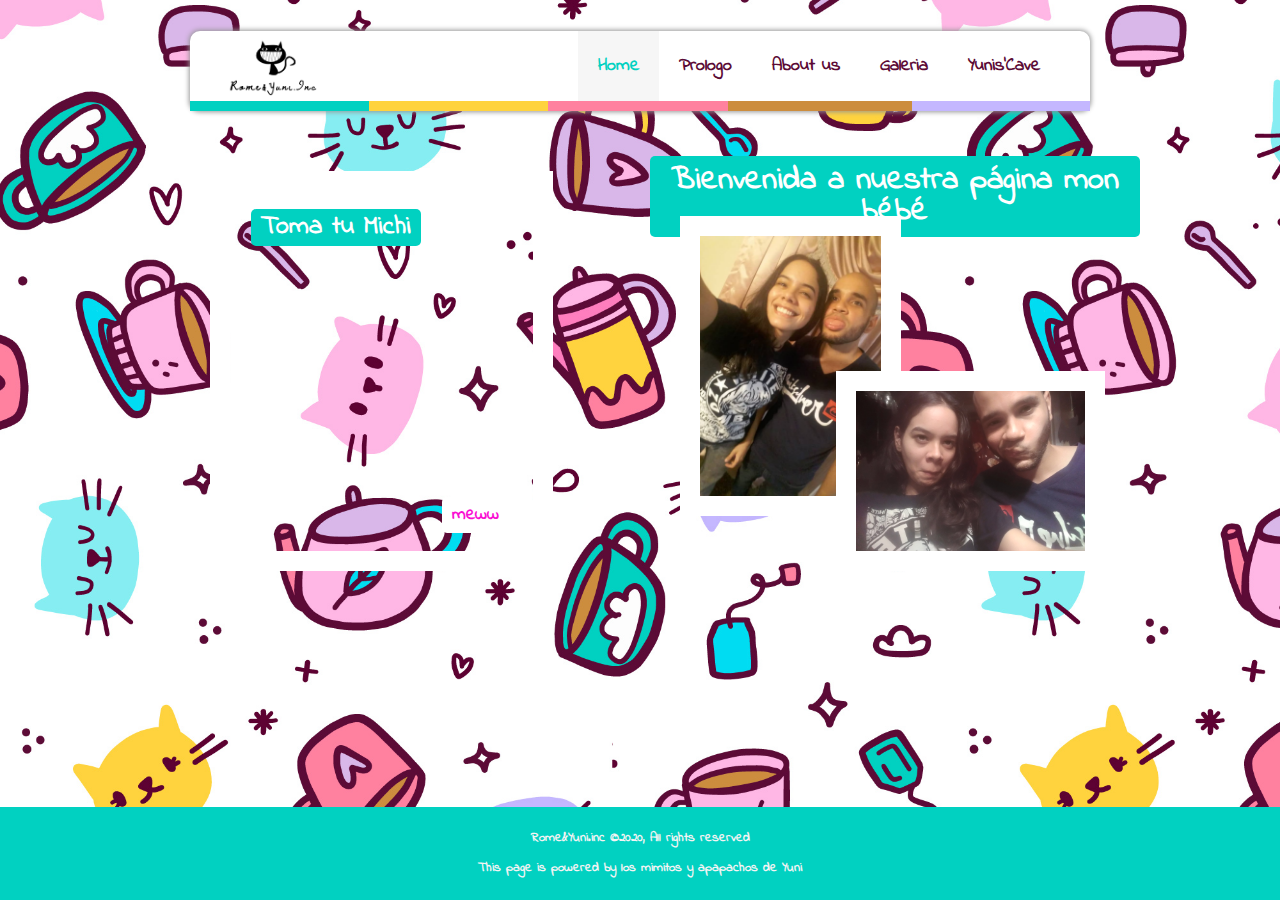
==== Index.html @ b0c85897 "Add files via upload" ====
<!DOCTYPE html>
<html lang="en">
<head>
    <meta charset="UTF-8">
    <meta name="viewport" content="width=device-width, initial-scale=1.0">
    <meta http-equiv="X-UA-Compatible" content="ie=edge">
    <title>Rome&Yuni.inc</title>
    <link rel="Stylesheet" href="css/Style.css">
</head>
<body>
    <br>
    <nav id="navbar">
        <div class="container bordered">
                <img src="./img/logo.png" id="logo">
                <ul>
                    <li><a id="Home" class="current" href="index.html">Home</a>   </li>
                    <li><a  href="Prologo.html">Prologo</a>   </li>
                    <li><a  href="Aboutus.html">About us</a>   </li>
                    <li><a  href="Galeria.html">Galeria</a>   </li>
                    <li><a  href="Yunis'cave.html">Yunis'Cave</a>   </li>
                </ul>
        </div>

    </nav>
<br>
    <section class="Major-Box">
        <div id="box-1" class="box">
                <div id="Michi">
                        <div id="etiqueta-michi" class="etiqueta text-primary">
                            <h1>Toma tu Michi</h1>
                        </div>
                         <div id="etiqueta-MEW" class="etiqueta">
                                    <h2>meww</h2>
                         </div>
                        </div>
        </div>
        <div id="box-2" class="box">
              <div id="main-fotos">
                    <div id="Main-Header" class="etiqueta text-primary">
                            <h1>Bienvenida a nuestra página mon bébé</h1>
                        </div>
                        <div class="foto" id="foto-1"> </div>
                        <div class="foto" id="foto-2"></div>
              </div> 

        </div>
       
   </section>
    <div class="clr"></div>
  
    <footer id="main-footer">
        <p>Rome&Yuni.inc &copy;2020, All rights reserved</p>
        <p>This page is powered by los mimitos y apapachos de Yuni</p>
      </footer>
</body>
</html>
---- css/Style.css ----
*{
    margin: 0;
    padding: 0;
    box-sizing: border-box;
}
html,body {
    font: bold 18px IndieFlower, verdana, sans-serif;
   color: rgb(91, 10, 53);
    line-height:  1.7em;
background: url('../img/fondo.jpg') no-repeat center center fixed;
background-size: cover;
}
@font-face {
    font-family: 'IndieFlower';
    src: url('../css/fonts/IndieFlower-Regular.ttf');
   }
.clr{
    clear: both;
}
.text-primary{
    color:white;
}
a{
    text-decoration: none;
    color:  rgb(91, 10, 53);
}
.container{
    margin: auto;
    padding: 0 20px;
    overflow: hidden;
    max-width: 900px;
    height: 70px;

}
#logo{
    height: 70px;
    margin: 0;
}
#navbar{
background:white;
    overflow: auto;
    max-width: 900px;
    margin: auto;
   border-radius: 10px;
    border: 10px solid transparent;
    -moz-border-image: url("../img/Borde.png")  round;
    -webkit-border-image: url("../img/Borde.png")29 29 round;
    border-image: url("../img/Borde.png") 90 10 round;
    border-top: none;
    box-shadow: rgb(150,150,150) 0px 0px 5px 1px; 
}

#navbar ul {
    float: right;
    list-style: none;
    margin: auto;

}
#navbar ul li{
    float: left;
    text-align: center;

}
#navbar ul li a{
    display: block;
    text-align: center;
    padding: 20px;
    
}
#navbar ul li a:hover,
#navbar ul li a.current {
    background: #f4f4f4cb;
    color: rgb(1, 209, 193);
}

#main-footer{
    text-align: center;
    padding: 16px;
    background: rgb(1, 209, 193);
    color: #f4f4f4;
    font-size: 13px;
    position: fixed;
    left: 0px;
    bottom: 0px;
    right: 0px;
}
.Major-Box{
    margin: auto;
max-width: 1000px;
height:465px;
position: relative;

}
.box{

    width: 49%;
    height: 460px;


}
#box-1{
    position: absolute;
    top: 0;
    left: 0;
}
#box-2{
    position: absolute;
    top: 0;
    right: 0;
}
#Michi{

    background: url("http://placekitten.com/1920/2878")no-repeat center center/cover;
margin: 30px 70px;
    width: 70%;
    height: 400px;
    border: 20px white solid;
    position: relative;
}
.etiqueta{
    padding: 3px 10px;
    text-align: center;
    background:  rgb(1, 209, 193);
    font-size: 9px;
width: fit-content;
height: fit-content;
border-radius: 5px;
}
#etiqueta-michi{
    font-size: 13px;
    display: block;
    position: absolute;
    left: 7%;
    top:5%;
}
#etiqueta-MEW{
    display: block;
position: absolute;
right: 8%;
bottom: 5%;
    background: white;
    color: rgb(250, 15, 211);
    font-size: 12px;
}
#main-fotos{
    width:100%;
    height: 400px;

    position: relative;
}
#Main-Header{
    font-size: 16px;
    padding: 10px 10px;
    margin: auto;
    margin-top: 15px;
}
.foto{
    border: 20px white solid;
}
#foto-1{
    background: url("../img/Yunii/foto-1.jpg")no-repeat center center/cover;
    width: 45%;
    height: 300px;
    position: absolute;
    top: 60px;
    left: 30px;
}
#foto-2{
    background: url("../img/Yunii/foto-2.jpg")no-repeat center center/cover;
    width: 55%;
    height: 200px;
    position: absolute;
    bottom: -15px;
    right: 35px;
}
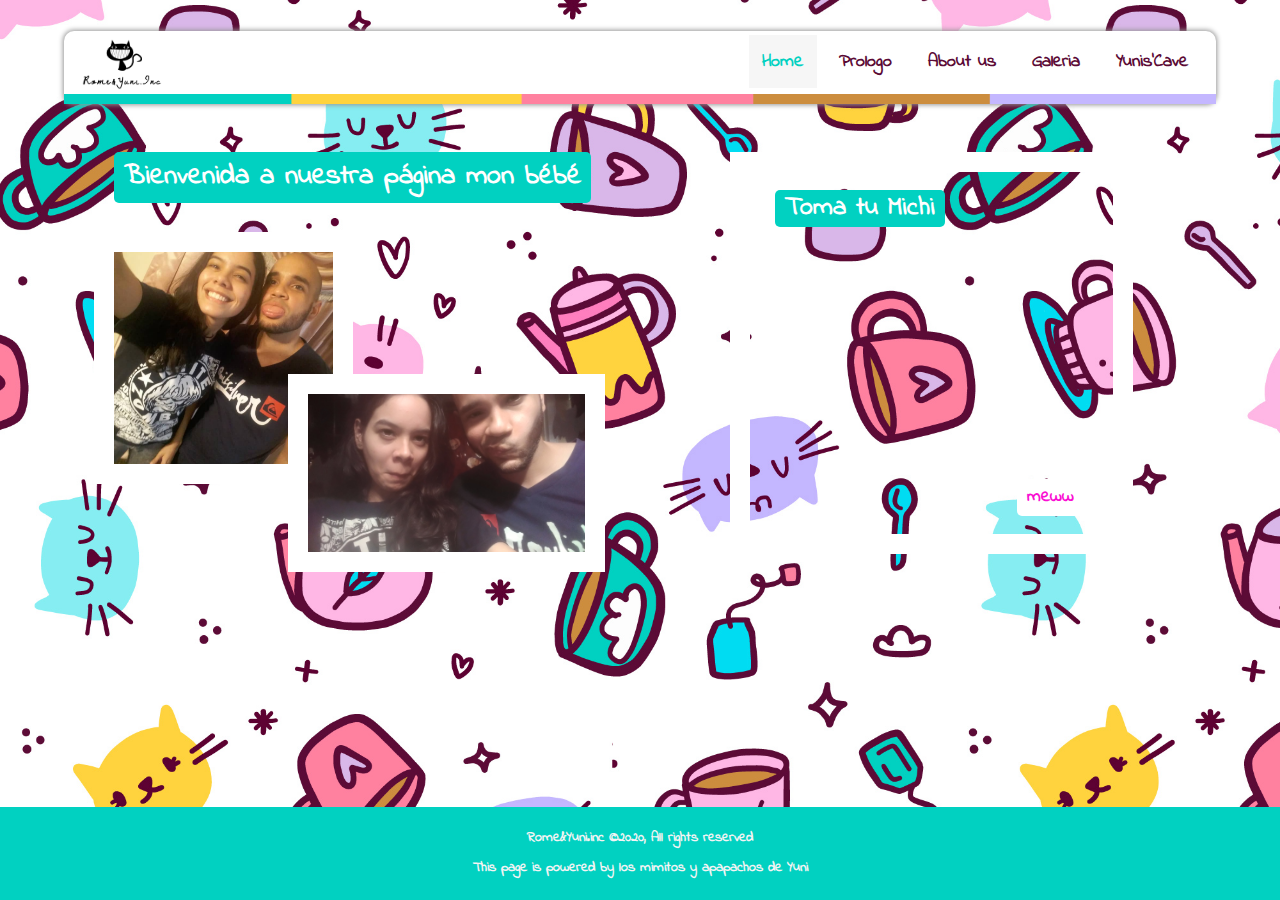
==== commit c43289a9: "Add files via upload" ====
--- a/Index.html
+++ b/Index.html
@@ -6,6 +6,9 @@
     <meta http-equiv="X-UA-Compatible" content="ie=edge">
     <title>Rome&Yuni.inc</title>
     <link rel="Stylesheet" href="css/Style.css">
+    <link rel="stylesheet" media="screen and (max-width:768px)" href="css/mobile.css">
+    <link rel="stylesheet" media="screen and (min-width:1100px)" href="css/widescreen.css">
+
 </head>
 <body>
     <br>
@@ -24,6 +27,16 @@
     </nav>
 <br>
     <section class="Major-Box">
+            <div id="box-2" class="box">
+                    <div id="main-fotos">
+                          <div id="Main-Header" class="etiqueta text-primary">
+                                  <h1>Bienvenida a nuestra página mon bébé</h1>
+                              </div>
+                              <div class="foto" id="foto-1"> </div>
+                              <div class="foto" id="foto-2"></div>
+                    </div> 
+      
+              </div>
         <div id="box-1" class="box">
                 <div id="Michi">
                         <div id="etiqueta-michi" class="etiqueta text-primary">
@@ -34,16 +47,7 @@
                          </div>
                         </div>
         </div>
-        <div id="box-2" class="box">
-              <div id="main-fotos">
-                    <div id="Main-Header" class="etiqueta text-primary">
-                            <h1>Bienvenida a nuestra página mon bébé</h1>
-                        </div>
-                        <div class="foto" id="foto-1"> </div>
-                        <div class="foto" id="foto-2"></div>
-              </div> 
 
-        </div>
        
    </section>
     <div class="clr"></div>
--- a/css/Style.css
+++ b/css/Style.css
@@ -7,6 +7,9 @@
     font: bold 18px IndieFlower, verdana, sans-serif;
    color: rgb(91, 10, 53);
     line-height:  1.7em;
+/*background: url('../img/fondo.jpg') no-repeat center center fixed;
+background-size: cover;*/
+/*background: url('../img/fondo.jpg') no-repeat center center/cover;*/
 background: url('../img/fondo.jpg') no-repeat center center fixed;
 background-size: cover;
 }
@@ -25,21 +28,26 @@
     color:  rgb(91, 10, 53);
 }
 .container{
+    display: flex;
+    flex-direction: row;
+    justify-content: space-between;
     margin: auto;
-    padding: 0 20px;
+
     overflow: hidden;
-    max-width: 900px;
-    height: 70px;
+    max-width: 90vw;
+    height: fit-content;
 
 }
 #logo{
-    height: 70px;
-    margin: 0;
+    height: 3.5rem;
+
 }
 #navbar{
 background:white;
-    overflow: auto;
-    max-width: 900px;
+
+
+
+    max-width: 90vw;
     margin: auto;
    border-radius: 10px;
     border: 10px solid transparent;
@@ -51,21 +59,22 @@
 }
 
 #navbar ul {
-    float: right;
+  /*  float: right;
     list-style: none;
-    margin: auto;
-
+    margin: auto;*/
+    display: flex;
+    align-items: center;
+    list-style: none;
 }
 #navbar ul li{
     float: left;
     text-align: center;
-
+    line-height: 0.8rem;
 }
 #navbar ul li a{
-    display: block;
-    text-align: center;
-    padding: 20px;
-    
+    padding: 0.75rem;
+    margin: 0 0.25rem;
+
 }
 #navbar ul li a:hover,
 #navbar ul li a.current {
@@ -78,7 +87,7 @@
     padding: 16px;
     background: rgb(1, 209, 193);
     color: #f4f4f4;
-    font-size: 13px;
+    font-size: 0.8rem;
     position: fixed;
     left: 0px;
     bottom: 0px;
@@ -86,34 +95,34 @@
 }
 .Major-Box{
     margin: auto;
-max-width: 1000px;
-height:465px;
+max-width: 90vw;
 position: relative;
-
+height: fit-content;
+display: flex;
+justify-items: auto;
 }
 .box{
 
-    width: 49%;
-    height: 460px;
-
+ flex: 1;
 
 }
-#box-1{
+/*#box-1{
     position: absolute;
     top: 0;
-    left: 0;
+    right: 0;
 }
 #box-2{
     position: absolute;
     top: 0;
-    right: 0;
-}
+    left: 0;
+}*/
 #Michi{
 
-    background: url("http://placekitten.com/1920/2878")no-repeat center center/cover;
-margin: 30px 70px;
+   background: url("http://placekitten.com/1920/2878")no-repeat center center/cover;
+
+margin: 1rem 5rem;
     width: 70%;
-    height: 400px;
+    height: 95%;
     border: 20px white solid;
     position: relative;
 }
@@ -144,15 +153,15 @@
 }
 #main-fotos{
     width:100%;
-    height: 400px;
+    height: 22.5rem;
 
     position: relative;
 }
 #Main-Header{
-    font-size: 16px;
+    font-size: 14px;
     padding: 10px 10px;
     margin: auto;
-    margin-top: 15px;
+    margin-top: 1rem;
 }
 .foto{
     border: 20px white solid;
@@ -160,15 +169,15 @@
 #foto-1{
     background: url("../img/Yunii/foto-1.jpg")no-repeat center center/cover;
     width: 45%;
-    height: 300px;
+    height: 14rem;
     position: absolute;
-    top: 60px;
+    top: 80px;
     left: 30px;
 }
 #foto-2{
     background: url("../img/Yunii/foto-2.jpg")no-repeat center center/cover;
     width: 55%;
-    height: 200px;
+    height: 11rem;
     position: absolute;
     bottom: -15px;
     right: 35px;
--- a/css/mobile.css
+++ b/css/mobile.css
@@ -0,0 +1,163 @@
+
+
+
+
+
+@media(max-width: 500px){
+    .container{
+
+
+        flex-direction: column;
+
+        flex-basis: 100%;
+        height: 19vh;
+
+        font-size: 0.7rem;
+        margin-top: top 2rem;
+        
+        
+    }
+    
+    #navbar{
+
+        height: 21vh;
+        margin: auto;
+        margin-top: top 2rem;
+        margin-left: 1.5rem;
+    }
+  .box{      display: block;}
+#logo{
+    align-self: center;
+    width: 40%;
+    margin: 0;
+    height: 60%;
+    margin-top: 1rem;
+}
+#navbar ul li a{
+    padding: 0.40rem 0.6rem;
+    margin: 0 0.2rem;
+
+}
+#main-footer{
+    text-align: center;
+    padding: 0.5rem;
+
+    color: #f4f4f4;
+    font-size: 0.5rem;
+    position: fixed;
+    left: 0px;
+    bottom: 0px;
+    right: 0px;
+    line-height: 1.5rem;
+}
+#navbar ul li{
+    margin-bottom: 0.5rem;
+
+}
+#navbar ul{
+    display: flex;
+    flex-direction: row;
+    justify-content: space-between;
+}
+.Major-Box{
+    display: flex;
+    flex-direction: column;
+}
+#box-1{
+    width: 100vw;
+    height: 35rem;
+
+}
+#Michi{
+    width: 55%;
+    height: 65%;
+    margin: auto;
+    margin-top: 3rem;
+}
+#paper{
+    width: 85vw;
+    font-size: 1rem;
+}
+.Major-Box #paper h4{
+    font-size: 1.6rem
+}
+#penita{
+    display: block;
+    width: 90vw;
+    margin: auto;
+}
+#dudasxd{
+    font-size: 2.5rem;
+    color:black;
+    padding: 1rem;
+}
+#cajon3{
+    display: flex;
+    flex-direction: column;
+    justify-content: space-evenly;
+    position: relative;
+
+}
+.testimonial p{
+    display: block;
+    font-size: 0.8rem;
+    padding: 1rem;
+}
+.fondoblanco{
+    height: fit-content;
+    display: flex;
+    flex-direction: column;
+    align-items: center;
+}
+.fondoblanco .testimonial img{
+    width: 100px;
+    float: center;
+    margin-right: 20px;
+    border-radius: 50%;
+    margin-left: 20px;
+    margin-top: -15px;
+}
+.caja{
+    width: 80vw;
+}
+.der2{
+    position: absolute;
+    top: 51%;
+    right:12%;
+}
+.Major-Box .mediocajon{
+    width: 100vw;
+}
+.Major-Box .mediocajon .screen{
+    width: 85vw;
+margin-left: 5%;
+}
+#medcajita45{
+    width: 100vw;
+    padding: 0;
+}
+#medcajita4{
+    width: 80vw;
+    padding: 1rem;
+}
+.vertical{
+    width: 23.5%;
+}
+.horizontal{
+    width: 40%;
+}
+#medcajita5{
+    width: 100vw;
+    padding: 0%;
+}
+.vertical2{
+    width: 29.5%;
+}
+.horizontal2{
+    width: 51%;
+}
+.etiqueta-yuni{
+    font-size: 0.7rem;
+    padding: 15px 10px;
+}
+}